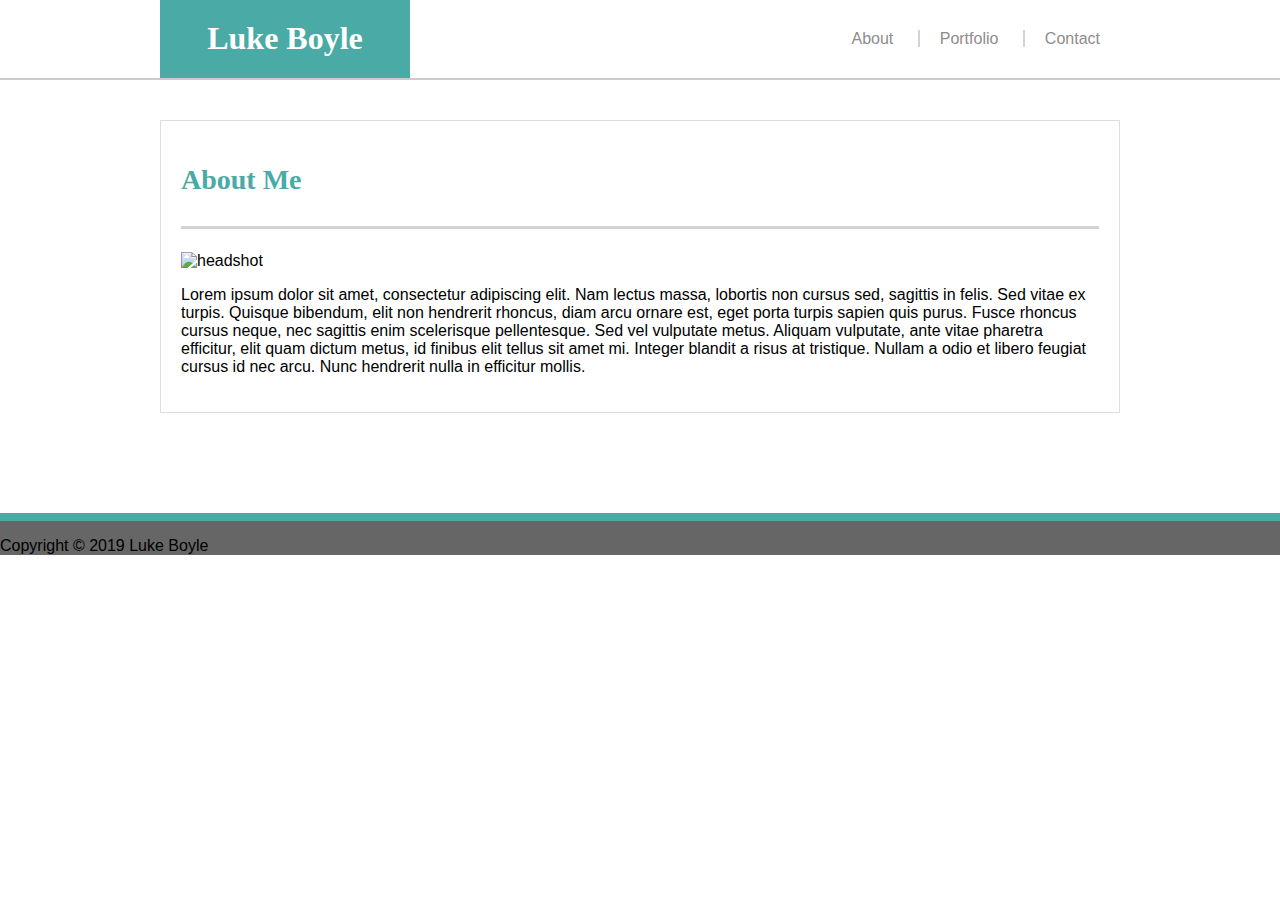
==== index.html @ 0b3385f3 "added space between header, content and footer. Styled and sized h2 and added border. added padding " ====
<!DOCTYPE html>
<html lang="en">
    <head>
        <title> About Me </title>
        <link rel="stylesheet" href="assets/css/style.css">
    </head>
    <body>
        <header id="navigation">
            <div class="container">
                <h1 id="name"> Luke Boyle </h1>
                <nav>
                    <a href="index.html"> About </a>
                    <a href="portfolio.html"> Portfolio </a>
                    <a href="contact.html"> Contact </a>    
                </nav>
            </div>
        </header>

        <div id="main-content" class="container">
                <section class="main-content"> 
                    <h2> About Me </h2>

                    <img src="https://via.placeholder.com/150" class="image" alt="headshot"/>

                    <p> Lorem ipsum dolor sit amet, consectetur adipiscing elit. Nam lectus massa, lobortis non cursus sed, sagittis in felis. Sed vitae ex turpis. Quisque bibendum, elit non hendrerit rhoncus, diam arcu ornare est, eget porta turpis sapien quis purus. Fusce rhoncus cursus neque, nec sagittis enim scelerisque pellentesque. Sed vel vulputate metus. Aliquam vulputate, ante vitae pharetra efficitur, elit quam dictum metus, id finibus elit tellus sit amet mi. Integer blandit a risus at tristique. Nullam a odio et libero feugiat cursus id nec arcu. Nunc hendrerit nulla in efficitur mollis. </p>
                </section> 
        </div>

        <footer>
                <p> Copyright &copy; 2019 Luke Boyle </p>
        </footer>
    </body>
</html>
---- assets/css/style.css ----
* {
    box-sizing: border-box;
}

body {
    margin: 0;
    padding: 0;
    background-image: url("../images/dust_scratches.png");
    background-color: #fff;
    font-family: 'Arial', 'Helvetica Neue', Helvetica, sans-serif;
}

.container {
    width: 960px;
    margin: 0 auto;
    clear: both;
}

h1, h2, h3 { 
    font-family: 'Georgia', Times, Times New Roman, serif;
}

h2, h3 {
    color: #4aaaa5;
}

h2 {
    border-bottom: 3px solid #d3d3d3;
    padding-bottom: 30px;
    font-size: 28px;
}


/*  Header */

#navigation {
    background-color: #ffffff;
    border-bottom: 2px solid #cccccc;
    margin-top: 0;
    height: 80px;
    width: 100%;
    position: fixed;
}

#navigation .container {
    border: 0 none;
    margin-top: 0;
}

#name {
    background-color: #4aaaa5;
    color: #fff;
    width: 250px;
    height: 80px;
    float: left;
    text-align: center;
    padding: 20px;
    margin-top: 0;
    border-bottom: 2px solid #cccccc;
}

nav {
    height: 80px;
    float: right;
    padding: 30px 20px 0;
}

nav a {
    color: #8d8d8d;
    margin-left: 20px;
    text-decoration: none;
    text-align: center;
    border-left: 2px solid #d3d3d3;
    padding-left: 20px;
}

nav a:hover{
    color: #4aaaa5;
}

nav a:first-child {
    margin-left: 0;
    border-left: none;
}

/* Main Content */
.main-content {
    margin-bottom: 100px;
    background-color: #ffffff;
    border: 1px solid #dddddd;
    padding: 20px;
}

#main-content {
    padding-top: 120px;
}

.image {

}

.projects {

}

/* Footer */

footer {
    background-color: #666666;
    margin: 0;
    padding: auto;
    border-top: 8px solid #4aaaa5;
}
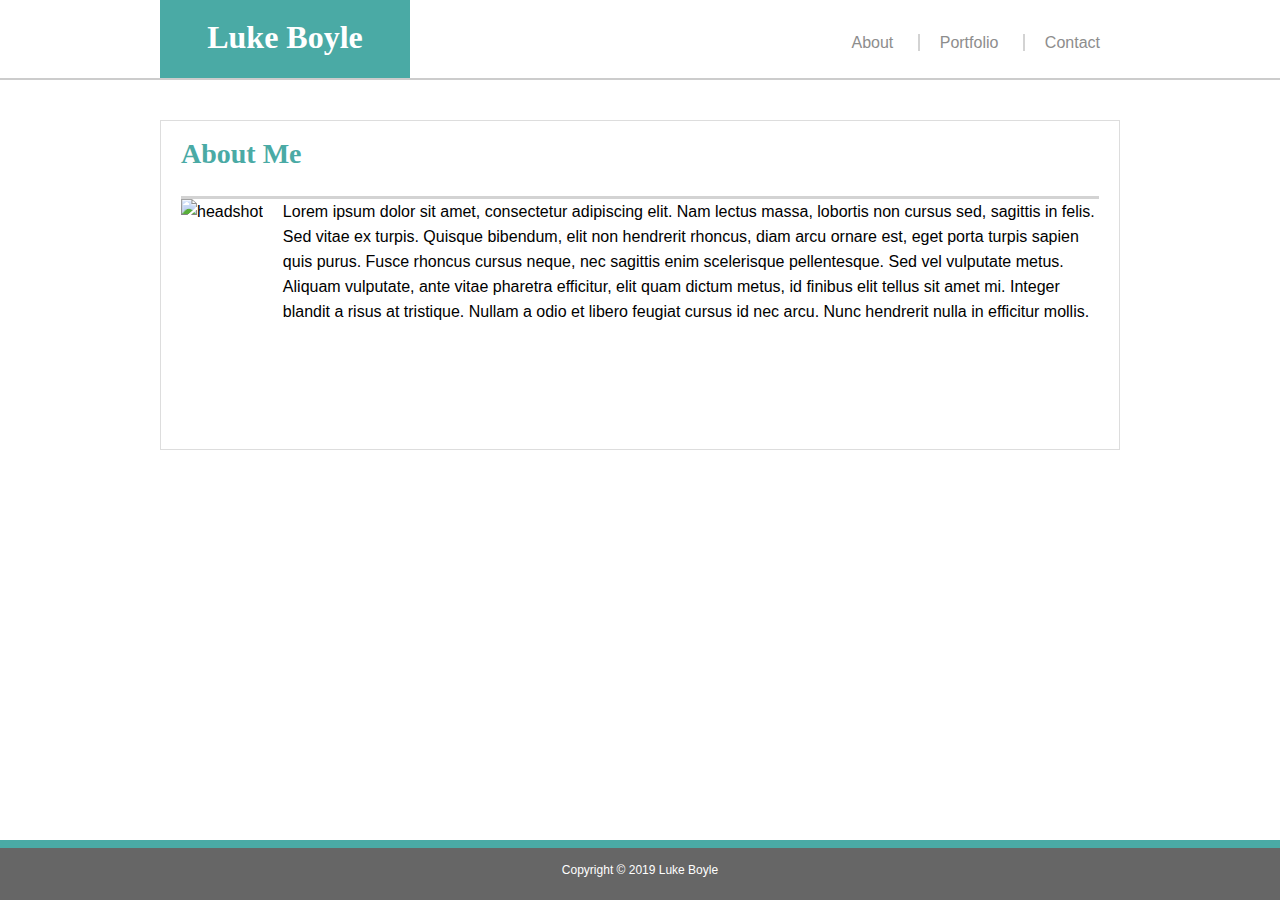
==== commit 11c3f76c: "noticed gap at bottom of footer. Re-did sticky footing code to fix" ====
--- a/index.html
+++ b/index.html
@@ -23,10 +23,11 @@
                     <img src="https://via.placeholder.com/150" class="image" alt="headshot"/>
 
                     <p> Lorem ipsum dolor sit amet, consectetur adipiscing elit. Nam lectus massa, lobortis non cursus sed, sagittis in felis. Sed vitae ex turpis. Quisque bibendum, elit non hendrerit rhoncus, diam arcu ornare est, eget porta turpis sapien quis purus. Fusce rhoncus cursus neque, nec sagittis enim scelerisque pellentesque. Sed vel vulputate metus. Aliquam vulputate, ante vitae pharetra efficitur, elit quam dictum metus, id finibus elit tellus sit amet mi. Integer blandit a risus at tristique. Nullam a odio et libero feugiat cursus id nec arcu. Nunc hendrerit nulla in efficitur mollis. </p>
+
                 </section> 
         </div>
-
-        <footer>
+        
+        <footer class="footer">
                 <p> Copyright &copy; 2019 Luke Boyle </p>
         </footer>
     </body>
--- a/assets/css/style.css
+++ b/assets/css/style.css
@@ -1,5 +1,10 @@
 * {
     box-sizing: border-box;
+    margin: 0;
+}
+
+html, body {
+    height: 100%
 }
 
 body {
@@ -8,12 +13,7 @@
     background-image: url("../images/dust_scratches.png");
     background-color: #fff;
     font-family: 'Arial', 'Helvetica Neue', Helvetica, sans-serif;
-}
-
-.container {
-    width: 960px;
-    margin: 0 auto;
-    clear: both;
+    line-height: 25px;
 }
 
 h1, h2, h3 { 
@@ -30,6 +30,15 @@
     font-size: 28px;
 }
 
+/*  Main Container */
+.container {
+    width: 960px;
+    margin: 0 auto;
+    min-height: 100%;
+    clear: both;
+    margin-bottom: -60px;
+}
+
 
 /*  Header */
 
@@ -40,6 +49,7 @@
     height: 80px;
     width: 100%;
     position: fixed;
+    z-index: 1;
 }
 
 #navigation .container {
@@ -54,7 +64,7 @@
     height: 80px;
     float: left;
     text-align: center;
-    padding: 20px;
+    padding: 25px;
     margin-top: 0;
     border-bottom: 2px solid #cccccc;
 }
@@ -89,6 +99,8 @@
     background-color: #ffffff;
     border: 1px solid #dddddd;
     padding: 20px;
+    padding-bottom: 50px;
+    overflow: auto;
 }
 
 #main-content {
@@ -96,18 +108,76 @@
 }
 
 .image {
+    float: left;
+    padding-right: 20px;
+    height: 200px;
+}
+
+/* Portfolio */
+.projects {
+    position: absolute;
 
 }
 
-.projects {
+.left {
+    float: left;
+    background-color: red;
+    
 
+}
+
+.right {
+    float: left;
+    background-color:blue;
+
+}
+
+.left, .right {
+    padding: 20px 0 20px 20px;
+    margin-bottom: 20px;
+    position: relative;
+    
+}
+
+.projects img {
+    opacity: .1;
+    
+}
+
+.projects h3 {
+    background-color: #4aaaa5;
+    height: 70px;
+    width: 200px;
+    color: #777777;
+    text-align: center;
+    padding: 15px;
+    /* position: absolute; */
+    /* top: 30px; */
+    /* bottom: 20px; */
 }
 
 /* Footer */
 
+
+
 footer {
     background-color: #666666;
-    margin: 0;
-    padding: auto;
+    color: #fff;
+    width: 100%;
     border-top: 8px solid #4aaaa5;
-}+    text-align: center;
+}
+
+footer p {
+    padding-top: 10px;
+    font-size: 12px;
+}
+
+.container::after {
+    content: "";
+    display: block;
+}
+
+.footer, .container::after {
+    height: 60px
+}
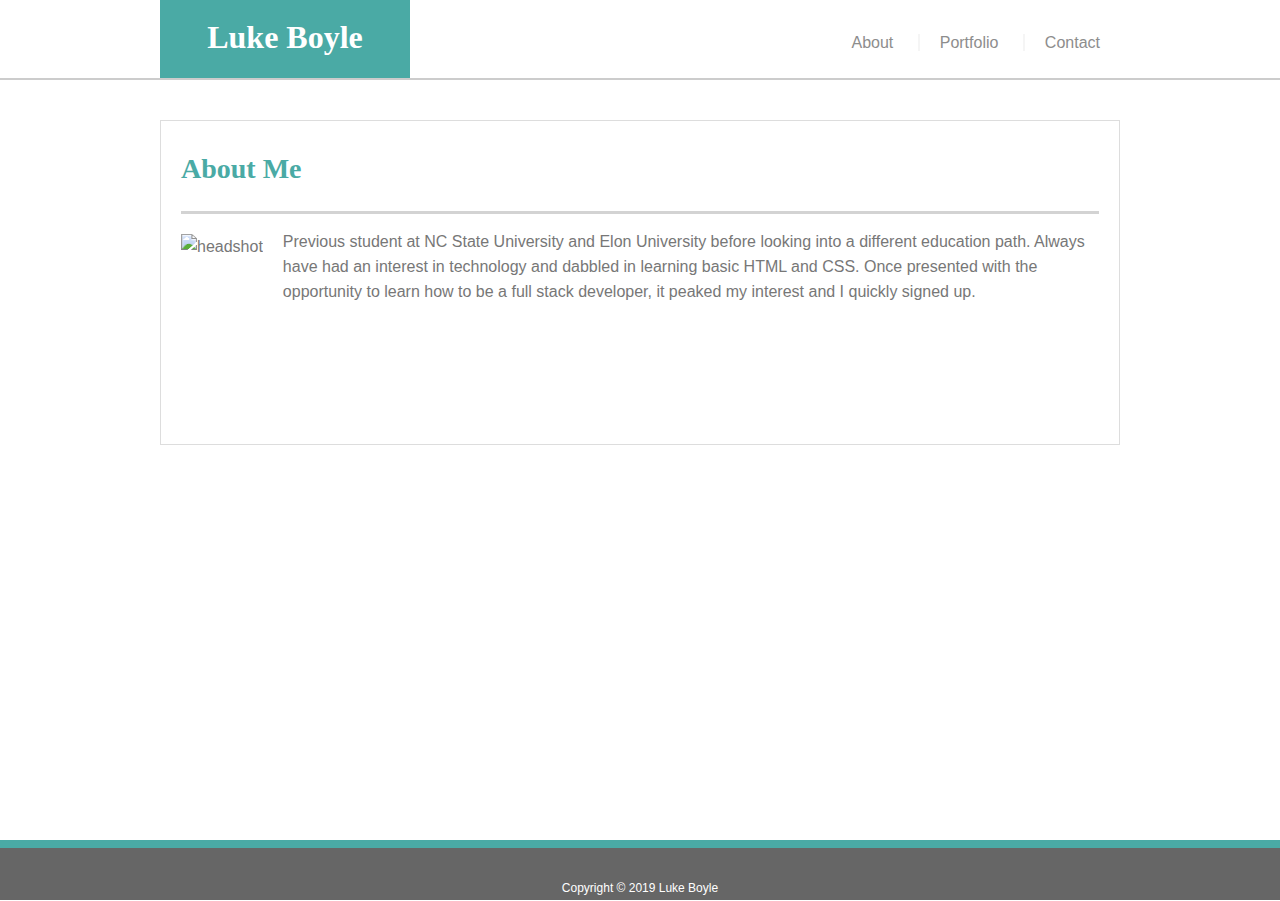
==== commit 80e7f19c: "updated readme" ====
--- a/index.html
+++ b/index.html
@@ -1,34 +1,41 @@
 <!DOCTYPE html>
 <html lang="en">
-    <head>
-        <title> About Me </title>
-        <link rel="stylesheet" href="assets/css/style.css">
-    </head>
-    <body>
-        <header id="navigation">
-            <div class="container">
-                <h1 id="name"> Luke Boyle </h1>
-                <nav>
-                    <a href="index.html"> About </a>
-                    <a href="portfolio.html"> Portfolio </a>
-                    <a href="contact.html"> Contact </a>    
-                </nav>
-            </div>
-        </header>
 
-        <div id="main-content" class="container">
-                <section class="main-content"> 
-                    <h2> About Me </h2>
+<head>
+  <meta charset="UTF-8">
+  <link rel="icon" href="/assets/images/favicon.ico" type="image/x-icon" />
+  <title> About Me </title>
+  <link rel="stylesheet" href="assets/css/style.css">
+</head>
 
-                    <img src="https://via.placeholder.com/150" class="image" alt="headshot"/>
+<body>
+  <header id="navigation">
+    <div class="container">
+      <h1 id="name"> Luke Boyle </h1>
+      <nav>
+        <a href="index.html"> About </a>
+        <a href="portfolio.html"> Portfolio </a>
+        <a href="contact.html"> Contact </a>
+      </nav>
+    </div>
+  </header>
 
-                    <p> Lorem ipsum dolor sit amet, consectetur adipiscing elit. Nam lectus massa, lobortis non cursus sed, sagittis in felis. Sed vitae ex turpis. Quisque bibendum, elit non hendrerit rhoncus, diam arcu ornare est, eget porta turpis sapien quis purus. Fusce rhoncus cursus neque, nec sagittis enim scelerisque pellentesque. Sed vel vulputate metus. Aliquam vulputate, ante vitae pharetra efficitur, elit quam dictum metus, id finibus elit tellus sit amet mi. Integer blandit a risus at tristique. Nullam a odio et libero feugiat cursus id nec arcu. Nunc hendrerit nulla in efficitur mollis. </p>
+  <div id="main-content" class="container">
+    <section class="main-content">
+      <h2> About Me </h2>
 
-                </section> 
-        </div>
-        
-        <footer class="footer">
-                <p> Copyright &copy; 2019 Luke Boyle </p>
-        </footer>
-    </body>
+      <img src="assets/images/20190611_135651.jpg" class="image" alt="headshot" />
+
+      <p> Previous student at NC State University and Elon University before looking into a different education path.
+        Always have had an interest in technology and dabbled in learning basic HTML and CSS. Once presented with the
+        opportunity to learn how to be a full stack developer, it peaked my interest and I quickly signed up. </p>
+
+    </section>
+  </div>
+
+  <footer class="footer">
+    <p> Copyright &copy; 2019 Luke Boyle </p>
+  </footer>
+</body>
+
 </html>--- a/assets/css/style.css
+++ b/assets/css/style.css
@@ -14,6 +14,7 @@
     background-color: #fff;
     font-family: 'Arial', 'Helvetica Neue', Helvetica, sans-serif;
     line-height: 25px;
+    color: #777777;
 }
 
 h1, h2, h3 { 
@@ -26,8 +27,13 @@
 
 h2 {
     border-bottom: 3px solid #d3d3d3;
+    padding-top: 15px;
     padding-bottom: 30px;
     font-size: 28px;
+}
+
+p {
+    padding-top: 15px;
 }
 
 /*  Main Container */
@@ -80,7 +86,7 @@
     margin-left: 20px;
     text-decoration: none;
     text-align: center;
-    border-left: 2px solid #d3d3d3;
+    border-left: 2px solid #cccccc33;
     padding-left: 20px;
 }
 
@@ -99,7 +105,7 @@
     background-color: #ffffff;
     border: 1px solid #dddddd;
     padding: 20px;
-    padding-bottom: 50px;
+    padding-bottom: 30px;
     overflow: auto;
 }
 
@@ -109,57 +115,114 @@
 
 .image {
     float: left;
+    padding-top: 20px;
     padding-right: 20px;
     height: 200px;
 }
 
 /* Portfolio */
-.projects {
-    position: absolute;
-
-}
-
 .left {
+    /* background-color: red; */
+}
+
+.right {
+    /* background-color:blue; */
+}
+
+.left, .right {
     float: left;
-    background-color: red;
+    margin: 40px 35px 20px 0;
+    position: relative;
+    height: 723px;
+    width: 268px;
+}
+
+.left .image, .right .image {
+    float: none;
+    padding: 0;
+    height: 201px;
+    width: 268px;
+}
+
+.left img, .right img {
+    opacity: .8;
     
-
-}
-
-.right {
-    float: left;
-    background-color:blue;
-
-}
-
-.left, .right {
-    padding: 20px 0 20px 20px;
-    margin-bottom: 20px;
-    position: relative;
-    
-}
-
-.projects img {
-    opacity: .1;
-    
-}
-
-.projects h3 {
+}
+
+.left h3, .right h3 {
     background-color: #4aaaa5;
-    height: 70px;
-    width: 200px;
-    color: #777777;
-    text-align: center;
-    padding: 15px;
-    /* position: absolute; */
-    /* top: 30px; */
-    /* bottom: 20px; */
+    height: 55px;
+    font-size: 25px;
+    font-weight: lighter;
+    width: 100%;
+    color: #fff;
+    text-align: center;
+    padding-top: 15px;
+    position: absolute;
+    bottom: 15px;
+}
+
+/*  Projects Left */
+.hangman {
+    position: absolute;
+    top: 0;
+}
+
+.triva {
+    position: absolute;
+    top: 251px;
+}
+
+.rock {
+    position: absolute;
+    top: 502px;
+}
+
+/*  Projects Right */
+.rpg {
+    position: absolute;
+    top: 0;
+}
+
+.widget {
+    position: absolute;
+    top: 251px;
+}
+
+
+
+/*  Contact */
+input[type=text],
+input[type=email],
+textarea {
+    width: 100%;
+    padding: 5px;
+    margin-top: 2px;
+}
+
+textarea {
+    height: 150px;
+    resize: none;
+}
+
+form {
+    padding: 10px 10px 10px 0;
+}
+
+input[type=submit] {
+    background-color: #4aaaa5;
+    color: #fff;
+    border: none;
+    padding: 8px 30px;
+    cursor: pointer;
+    font-size: 16px;
+}
+
+input[type=submit]:hover {
+    background-color: #3C8883;
 }
 
 /* Footer */
-
-
-
 footer {
     background-color: #666666;
     color: #fff;
@@ -169,7 +232,7 @@
 }
 
 footer p {
-    padding-top: 10px;
+    padding-top: 28px;
     font-size: 12px;
 }
 
